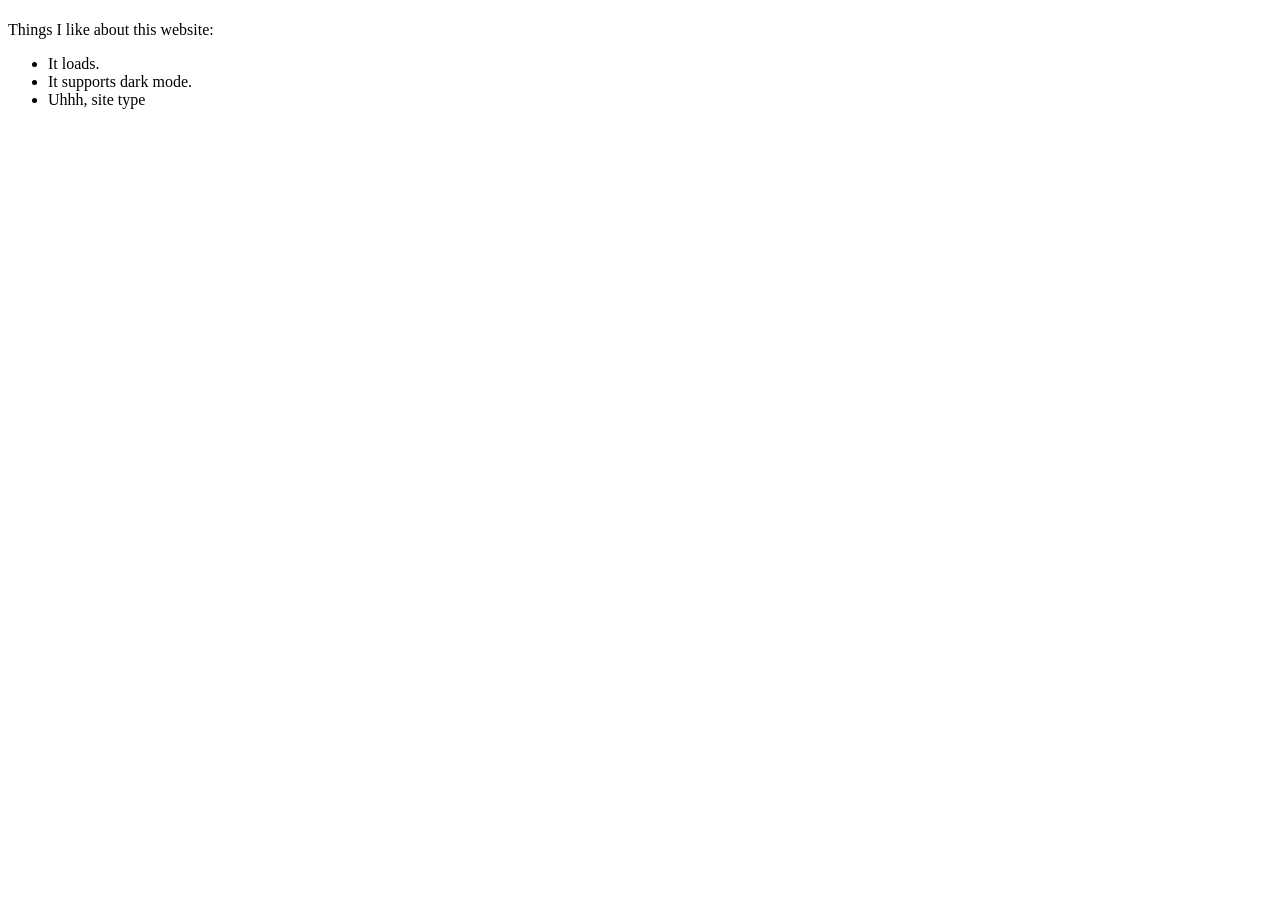
==== index.html @ 82c14c1f "Remove link to Jck's site from index.html" ====
<!DOCTYPE html>
<html>
	<head>
		<meta charset="UTF-8" />
		<link rel="stylesheet" href="main.css">
		<meta name="viewport" content="width=device-width,initial-scale=1" />
		<title>site</title>
		<meta name="author" content="name" />
		<meta name="description" content="This is an [redacted] website" />
		<meta name="keywords" content="best,ever,[redacted],website" />
		<script async src="https://pagead2.googlesyndication.com/pagead/js/adsbygoogle.js?client=ca-pub-2350697899169602"
     crossorigin="anonymous"></script>
	</head>
	<body>
		<H1>
		</H1>
		<p>Things I like about this website:</p>
		<ul>
			<li>It loads.</li>
			<li>It supports dark mode.</li>
			<li>Uhhh, site type</li>
		</ul>
		<script type="text/javascript">
			function eyo() {
				alert("hi");
			}
			window.onload = eyo;
		</script>
	</body>
</html>
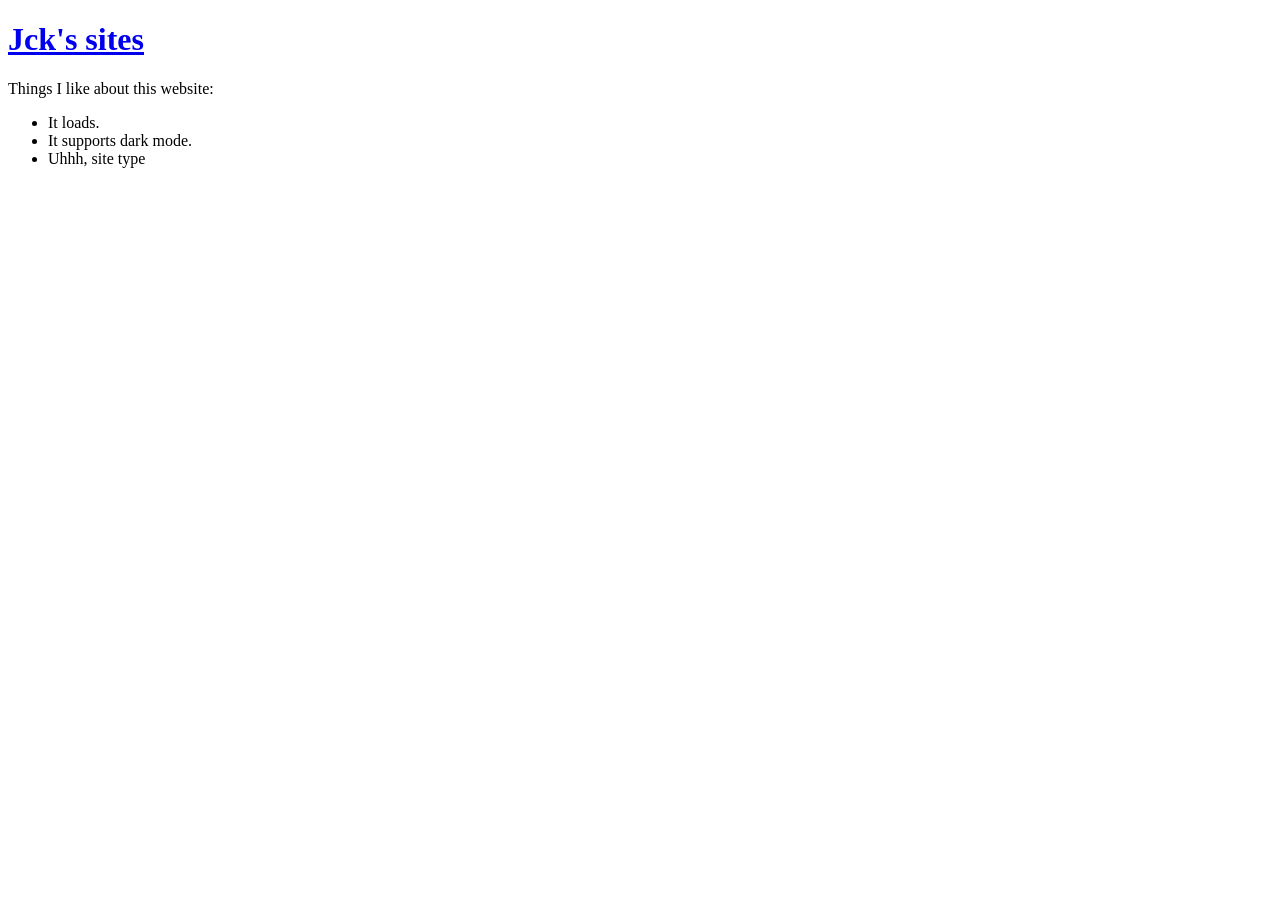
==== commit 4b869ffc: "Add link to Jck's sites in index.html" ====
--- a/index.html
+++ b/index.html
@@ -13,6 +13,7 @@
 	</head>
 	<body>
 		<H1>
+			<a href="sitelist.html" class="button">Jck's sites</a>
 		</H1>
 		<p>Things I like about this website:</p>
 		<ul>
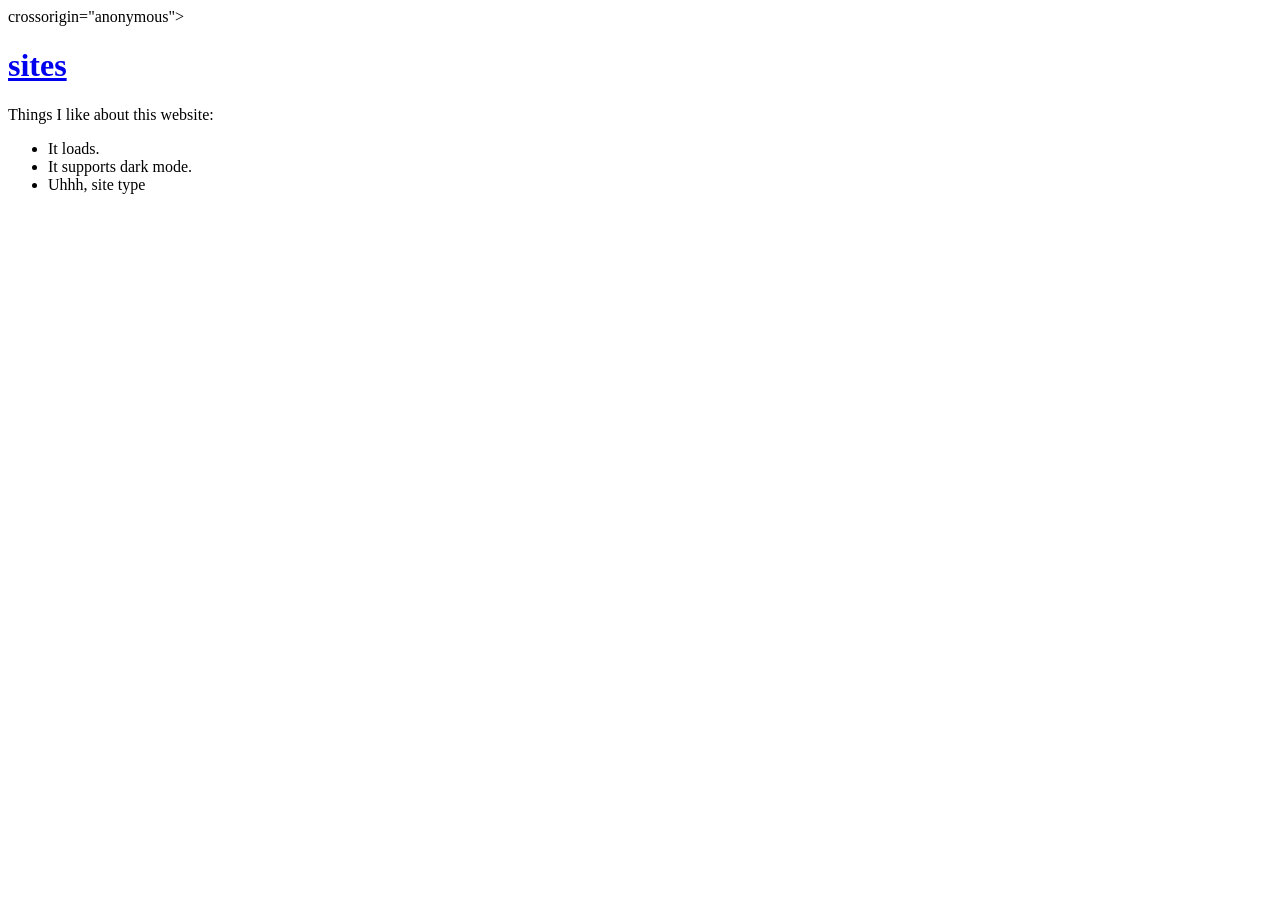
==== commit 59eee5ee: "Update index.html by removing meta tags and modifying link Removed meta tags for description and key" ====
--- a/index.html
+++ b/index.html
@@ -5,15 +5,12 @@
 		<link rel="stylesheet" href="main.css">
 		<meta name="viewport" content="width=device-width,initial-scale=1" />
 		<title>site</title>
-		<meta name="author" content="name" />
-		<meta name="description" content="This is an [redacted] website" />
-		<meta name="keywords" content="best,ever,[redacted],website" />
-		<script async src="https://pagead2.googlesyndication.com/pagead/js/adsbygoogle.js?client=ca-pub-2350697899169602"
+		<meta name="author" content="Jackson Andrew Hagelskamp" />
      crossorigin="anonymous"></script>
 	</head>
 	<body>
 		<H1>
-			<a href="sitelist.html" class="button">Jck's sites</a>
+			<a href="sitelist.html" class="button">sites</a>
 		</H1>
 		<p>Things I like about this website:</p>
 		<ul>
@@ -21,11 +18,5 @@
 			<li>It supports dark mode.</li>
 			<li>Uhhh, site type</li>
 		</ul>
-		<script type="text/javascript">
-			function eyo() {
-				alert("hi");
-			}
-			window.onload = eyo;
-		</script>
 	</body>
 </html>
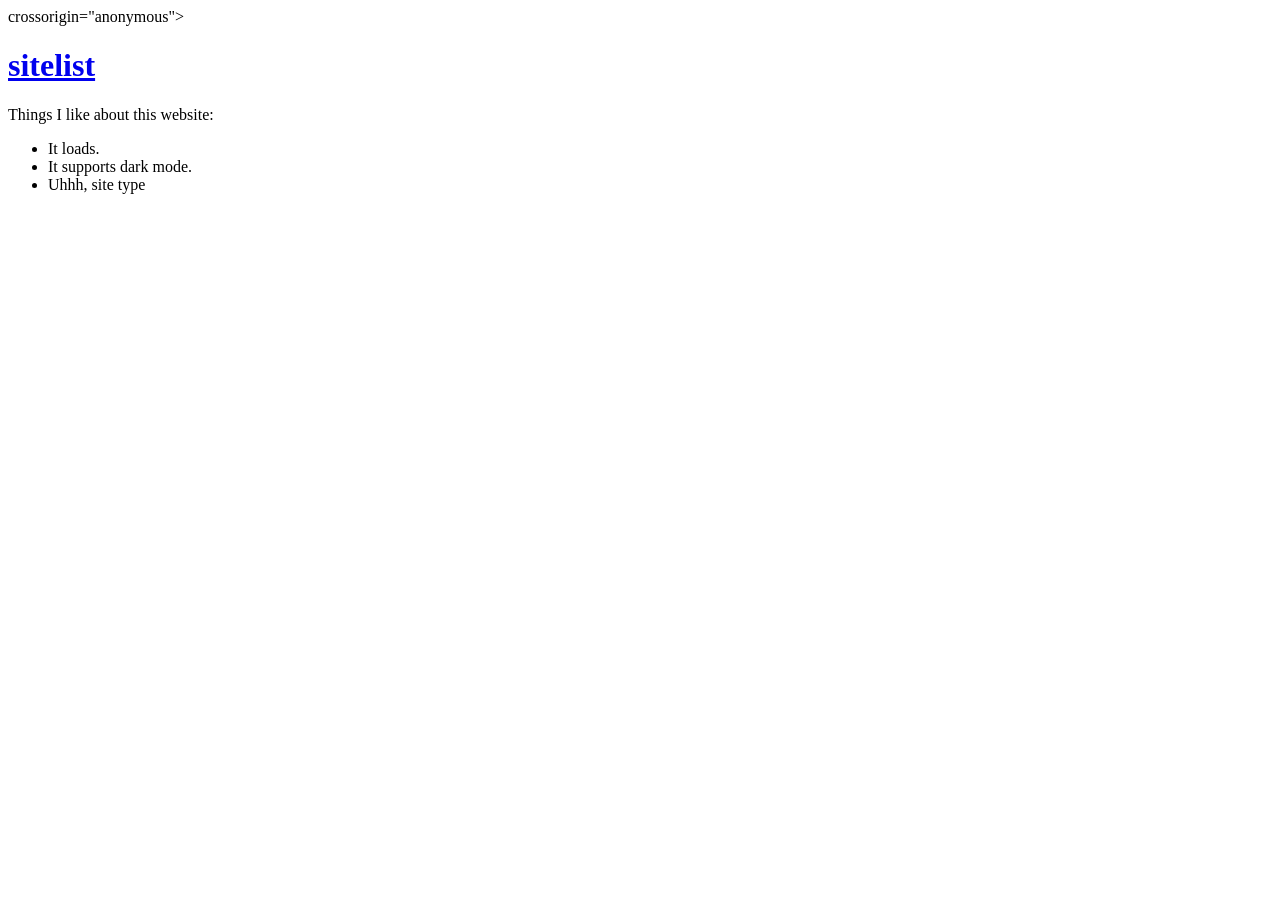
==== commit b000a83d: "Rename link text from 'sites' to 'sitelist'" ====
--- a/index.html
+++ b/index.html
@@ -10,7 +10,7 @@
 	</head>
 	<body>
 		<H1>
-			<a href="sitelist.html" class="button">sites</a>
+			<a href="sitelist.html" class="button">sitelist</a>
 		</H1>
 		<p>Things I like about this website:</p>
 		<ul>
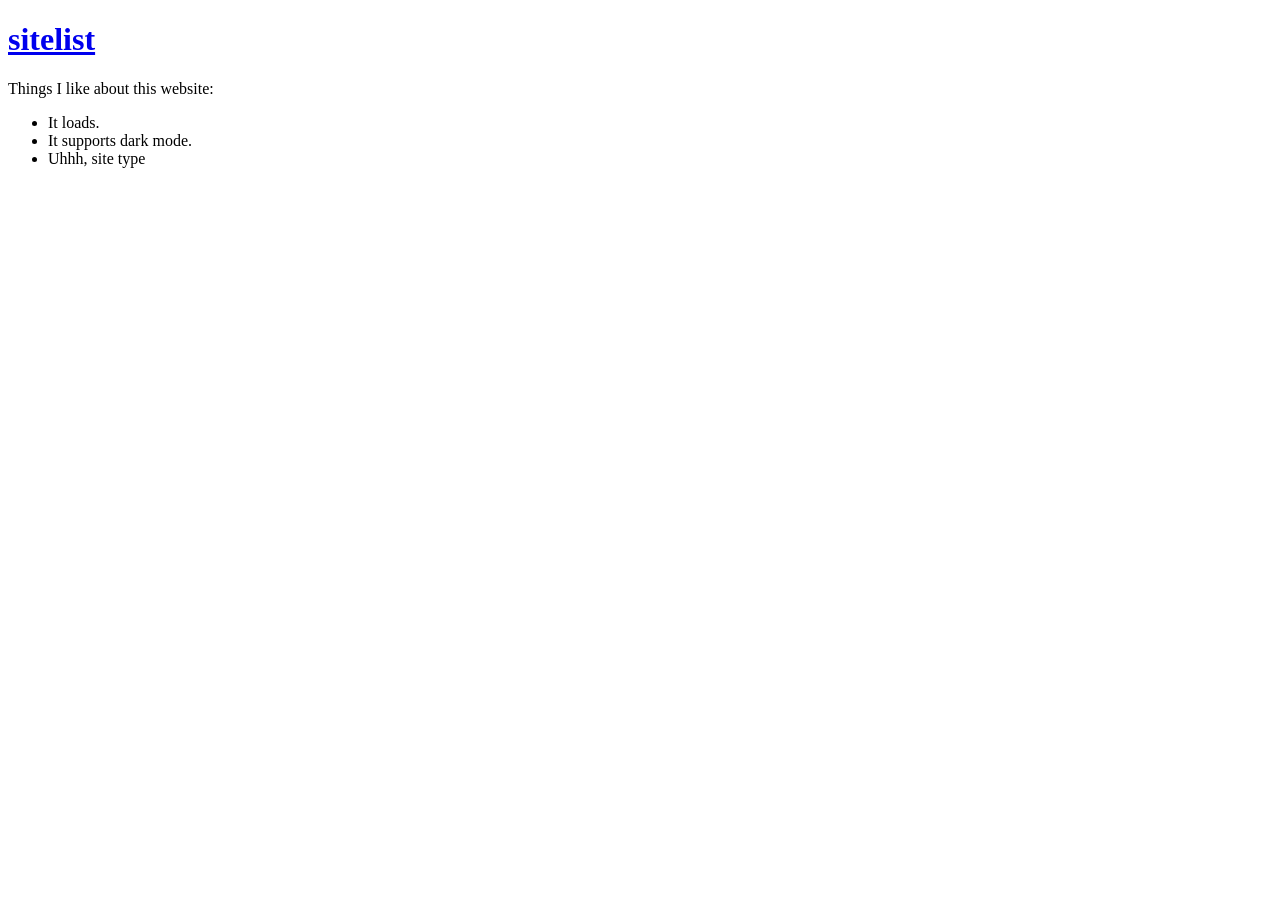
==== commit e3bf88ba: "removed broken code snippet Removed the 'crossorigin' attribute." ====
--- a/index.html
+++ b/index.html
@@ -6,7 +6,6 @@
 		<meta name="viewport" content="width=device-width,initial-scale=1" />
 		<title>site</title>
 		<meta name="author" content="Jackson Andrew Hagelskamp" />
-     crossorigin="anonymous"></script>
 	</head>
 	<body>
 		<H1>
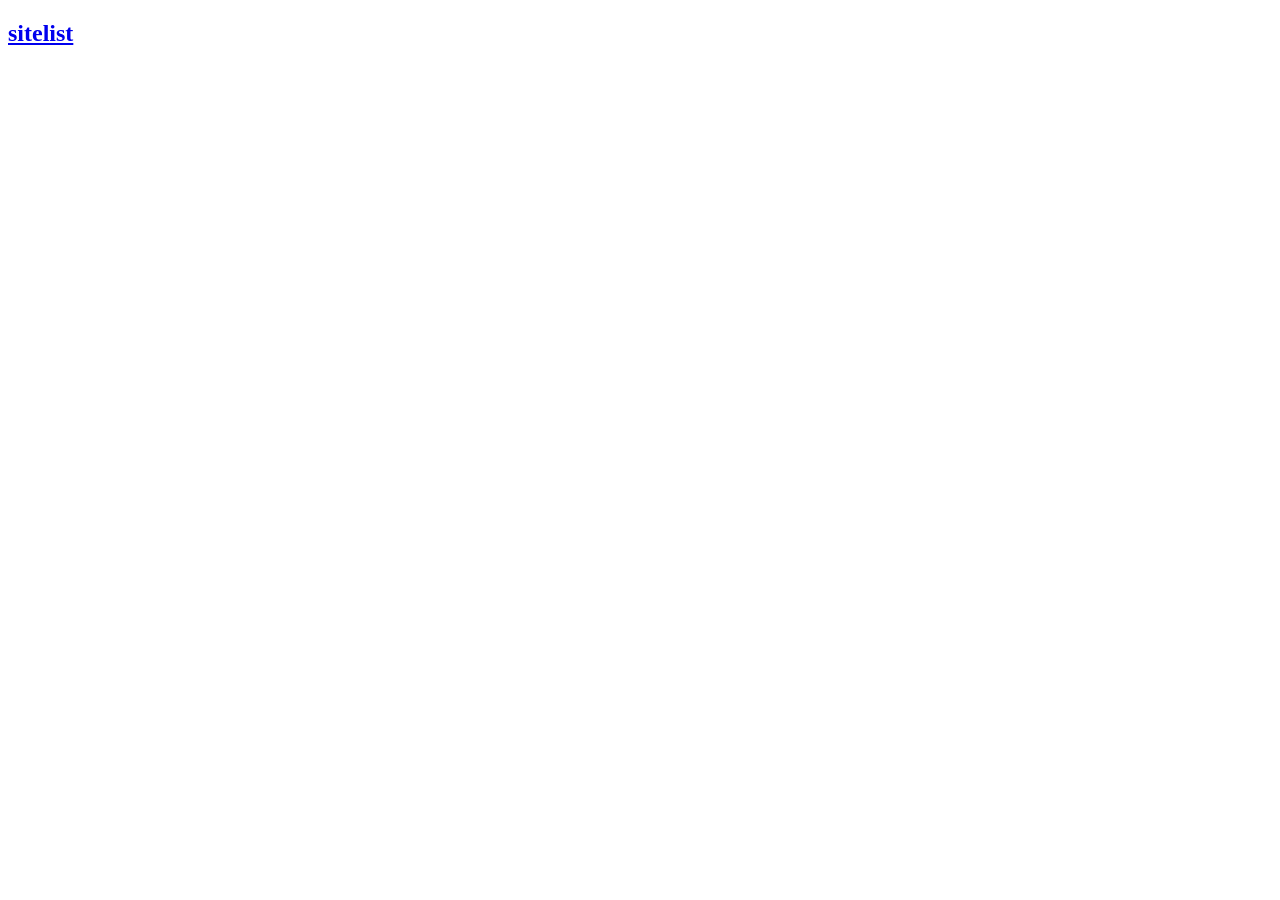
==== commit a5a0880e: "Modify author meta and header level in index.html Updated author meta tag and changed H1 to H2." ====
--- a/index.html
+++ b/index.html
@@ -5,17 +5,11 @@
 		<link rel="stylesheet" href="main.css">
 		<meta name="viewport" content="width=device-width,initial-scale=1" />
 		<title>site</title>
-		<meta name="author" content="Jackson Andrew Hagelskamp" />
+		<meta name="author" content="typeuhstuff" />
 	</head>
 	<body>
-		<H1>
+		<H2>
 			<a href="sitelist.html" class="button">sitelist</a>
-		</H1>
-		<p>Things I like about this website:</p>
-		<ul>
-			<li>It loads.</li>
-			<li>It supports dark mode.</li>
-			<li>Uhhh, site type</li>
-		</ul>
+		</H2>
 	</body>
 </html>
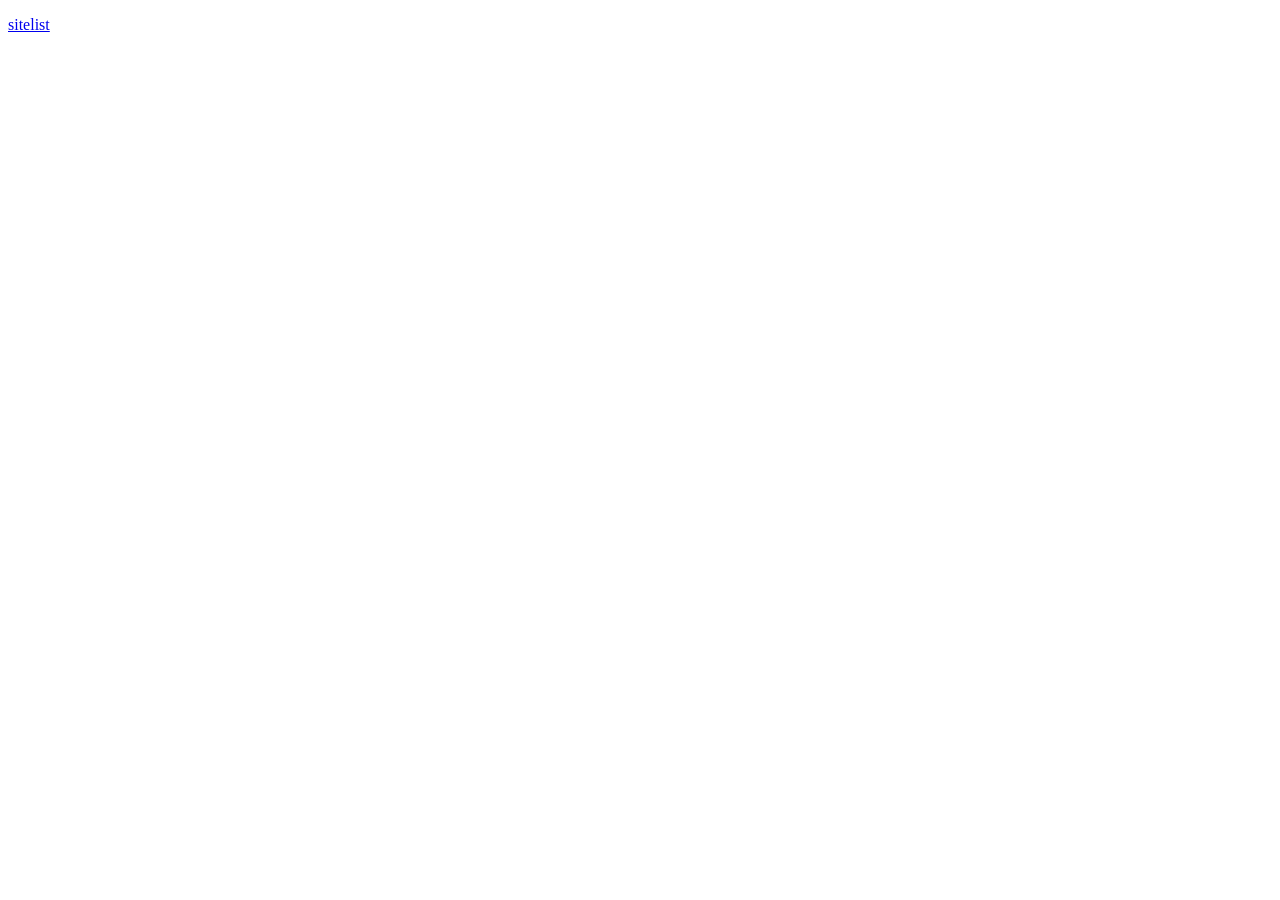
==== commit f80f90b5: "changed a few things" ====
--- a/index.html
+++ b/index.html
@@ -8,8 +8,8 @@
 		<meta name="author" content="typeuhstuff" />
 	</head>
 	<body>
-		<H2>
+		<p>
 			<a href="sitelist.html" class="button">sitelist</a>
-		</H2>
+		</p>
 	</body>
 </html>
